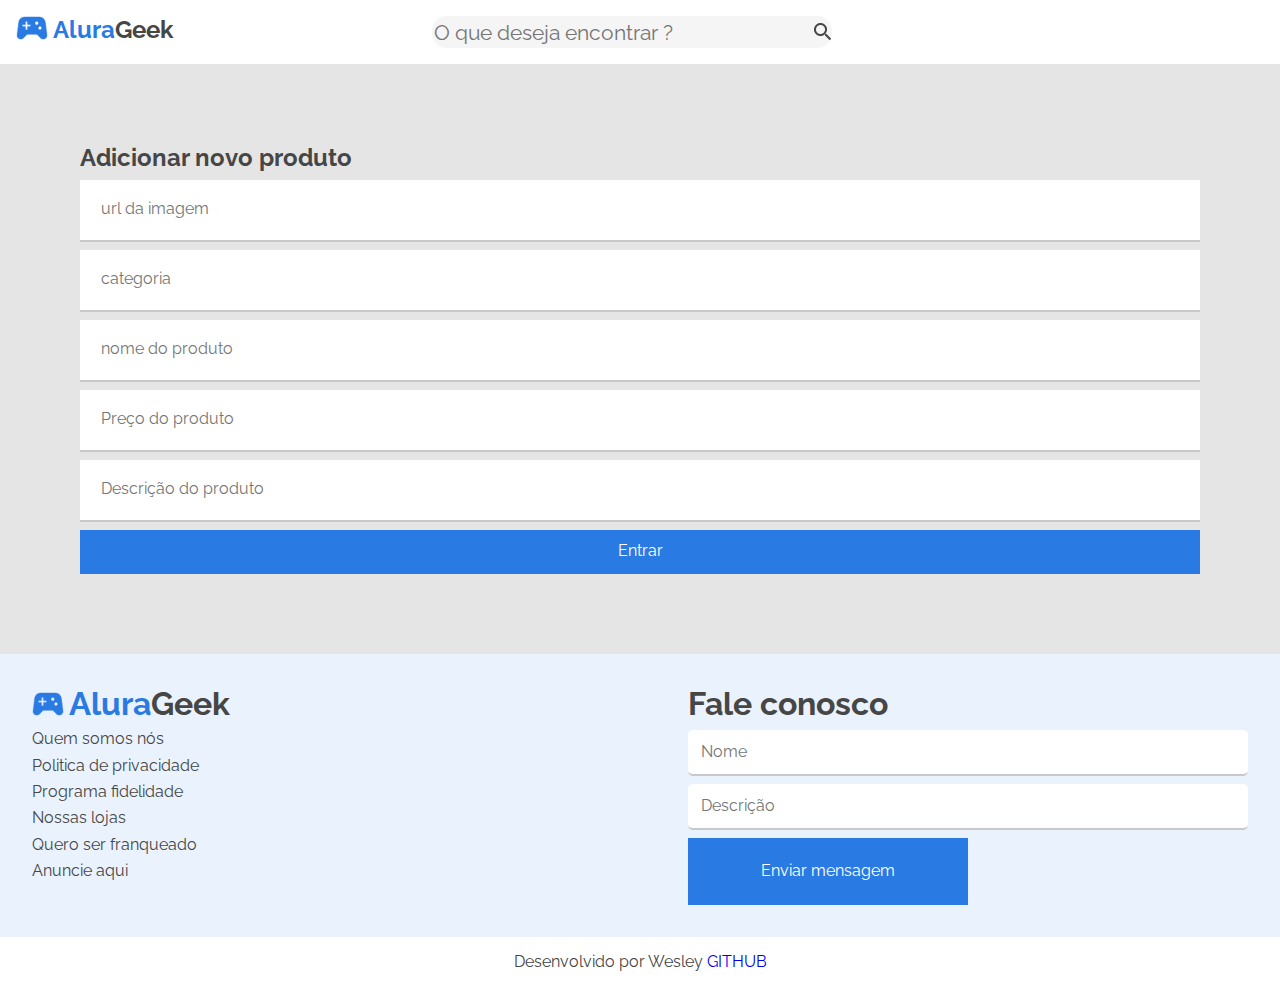
==== adicionar-produto.html @ 2bedd440 "projeto alurageek sem javascript" ====
<html lang="pt-br">
<head>
    <meta charset="UTF-8">
    <meta http-equiv="X-UA-Compatible" content="IE=edge">
    <meta name="viewport" content="width=device-width, initial-scale=1.0">
    <link rel="preconnect" href="https://fonts.googleapis.com">
    <link rel="preconnect" href="https://fonts.gstatic.com" crossorigin>
    <link href="https://fonts.googleapis.com/css2?family=Raleway:ital,wght@0,500;0,700;1,400&display=swap" rel="stylesheet">
    <link rel="stylesheet" href="assets/css/reset.css">
    <link rel="stylesheet" href="assets/css/normalize.css">
    <link rel="stylesheet" href="assets/css/style.css">
    <link rel="stylesheet" href="assets/css/adiciona-produto.css">
    <link rel="stylesheet" href="assets/css/navbar.css">
    <link rel="stylesheet" href="assets/css/contato.css">
    <title>Alura Geek</title>
</head>
<body>
    <!--barra de navegacao-->
    <nav class="navbar">
        <a class="navbar__logo-alura" href="index.html">Alura<span class="navbar__logo-geek">Geek</span></a>
        <input class="navbar__pesquisa" placeholder="O que deseja encontrar ?" type="text">
    </nav>
    <!--login-->
    <section class="adiciona">
            <label class="adiciona__label">Adicionar novo produto</label>
            <input class="adiciona__input" type="text" placeholder="url da imagem">
            <input class="adiciona__input" type="text" placeholder="categoria">
            <input class="adiciona__input" type="text" placeholder="nome do produto">
            <input class="adiciona__input" type="text" placeholder="Preço do produto">
            <input class="adiciona__input" type="text" placeholder="Descrição do produto">
            <button class="adiciona__botao">Entrar</button>
    </section>
    <!--contato-->
    <section class="contato">
        <tr>
            <li class="contato__item">
                <a class="contato__logo-alura" href="index.html">Alura<span class="contato__logo-geek">Geek</span></a>
                <a class="contato__link" href="">Quem somos nós</a> 
                <a class="contato__link" href="">Politica de privacidade</a>
                <a class="contato__link" href="">Programa fidelidade</a>
                <a class="contato__link" href="">Nossas lojas</a>
                <a class="contato__link" href="">Quero ser franqueado</a>
                <a class="contato__link" href="">Anuncie aqui</a>
            </li>
            <li class="contato__comunica">
                <label class="contato__label" for="contato__nome">Fale conosco</label>
                <input class="contato__nome" type="text" placeholder="Nome" required>
                <input class="contato__descricao" type="text" placeholder="Descrição" required>
                <button class="contato__botao">Enviar mensagem</button>
            </li>
        </tr>
    </section>
    <!--rodape-->
    <footer>
        <p>Desenvolvido por Wesley <a href="https://github.com/wesley401">GITHUB</a></p>
    </footer>
</body>
</html>
---- assets/css/style.css ----
:root {
    --branco: #ffffff;
    --azul-claro: #EAF2FD;
    --azul-padrao:#2A7AE4;
        
    --fonte-cinza: #464646;
    --cinza-claro:#F5F5F5;
    --cinza-linha:#C8C8C8;
    --cinza-fundo:#E5E5E5;

    --raleway: 'Raleway', sans-serif;
}

body {
    font-family: var(--raleway);
    color: var(--fonte-cinza);
}
footer {
    display: flex;
    justify-content: center;
}
---- assets/css/adiciona-produto.css ----
.adiciona {
    display: flex;
    flex-direction: column;
    background-color: var(--cinza-fundo);
    padding: 1rem;
}
.adiciona__label {
    font-weight: 700;
    font-size: 1.5rem;
}
.adiciona__input {
    border: none;
    padding: 1.3rem;
    border-bottom: 2px solid var(--cinza-linha);
    margin-top: 0.5rem;
}
.adiciona__botao {
    border: none;
    color: var(--branco);
    background-color: var(--azul-padrao);
    padding: 0.8rem 1.5rem;
    margin-top: 0.5rem;
}
@media screen and (min-width: 1024px) {
    .adiciona{
        padding: 5rem;
    }
}
---- assets/css/navbar.css ----
.navbar {
    background-color: var(--branco);
    display: flex;
    flex-wrap: wrap;
    justify-content: space-between;
}
.navbar__logo-alura{
    color: var(--azul-padrao);
    background: url("../imagens/controle.png") no-repeat;
    background-size: 2rem;
    font-weight: 700;
    font-size: 1.2rem;
    margin-top: 1rem;
    margin-left: 1rem;
    padding-left: 2.3rem;
}
.navbar__logo-geek {
    color: var(--fonte-cinza);
}
.navbar__botao {
    background-color: white;
    border-color: var(--azul-padrao);
    border-style:solid;
    color: var(--azul-padrao);
    padding:0.2rem 1.5rem;
    margin:1rem 0.5rem;
}
.navbar__pesquisa {
    background: url("../imagens/lupa.png") no-repeat center;
    border: none;
    margin: 1rem;
    width: 1.5rem;
    height: 1.5 rem;
}
.navbar__pesquisa:hover{
        width: 15rem;
        height: 2rem;
        border-radius: 15px;
        background-color: var(--cinza-claro);
        background-position: right;
}
.navbar__pesquisa::placeholder {
    visibility: hidden;
}
@media screen and (min-width: 768px) {
    .navbar{
        justify-content: space-between;
    }
    .navbar__botao{
        order: 3;
    }
    .navbar__pesquisa {
        width: 15rem;
        height: 2rem;
        border-radius: 15px;
        background-color: var(--cinza-claro);
        background-position: right;
        margin-right: 35%;
    }
    .navbar__pesquisa::placeholder {
        visibility: visible;
    }
    
}
@media screen and (min-width: 1024px) {
    .navbar {
        font-size: 1.3rem;
    }
    .navbar__pesquisa {
        width: 25rem;
    }
    .navbar__logo-alura{
        font-size: 1.5rem;
    }
    .navbar__pesquisa:hover{width: 25rem;}
}
---- assets/css/contato.css ----
.contato {
    background-color: var(--azul-claro);
    display: flex;
    flex-direction: column;
    padding: 2rem;
}
.contato__item {
    display: flex;
    flex-direction: column;
    align-items: center;
}
.contato__comunica {
    display: flex;
    flex-direction: column;
}
.contato__link {
    color: var(--fonte-cinza);
    margin-top: 0.5rem;
}
.contato__label {
    font-weight: 700;
    font-size: large;
}
.contato__nome {
    margin-top: 0.5rem;
    padding: 0.8rem;
    border: none;
    border-radius: 5px;
    border-bottom: solid 2px var(--cinza-linha);
}
.contato__descricao {
    border: none;
    margin: 0.5rem 0;
    padding: 0.8rem;
    border-radius: 5px;
    border-bottom: solid 2px var(--cinza-linha);
}
.contato__botao {
    border: none;
    color: var(--branco);
    background-color: var(--azul-padrao);
    width: 50%;
    padding: 0.6rem;
}
.contato__logo-alura{
    color: var(--azul-padrao);
    background: url("../imagens/controle.png") no-repeat center left;
    background-size: 2rem;
    font-weight: 700;
    font-size: 2rem;
    padding-left: 2.3rem;
}
.contato__logo-geek {
    color: var(--fonte-cinza);
}
@media screen and (min-width: 768px) {
    .contato {
        flex-direction: row;
        justify-content: space-between;
    }
    .contato__item{
        align-items: flex-start;
    }
    .contato__comunica{
        width: 25rem;
    }
    .contato__label {
        font-size: 2rem;
    }
    .contato__botao {
        padding: 1.5rem;
    }
}
@media screen and (min-width: 1024px) {
    .contato__comunica{
        width: 35rem;
    }
}
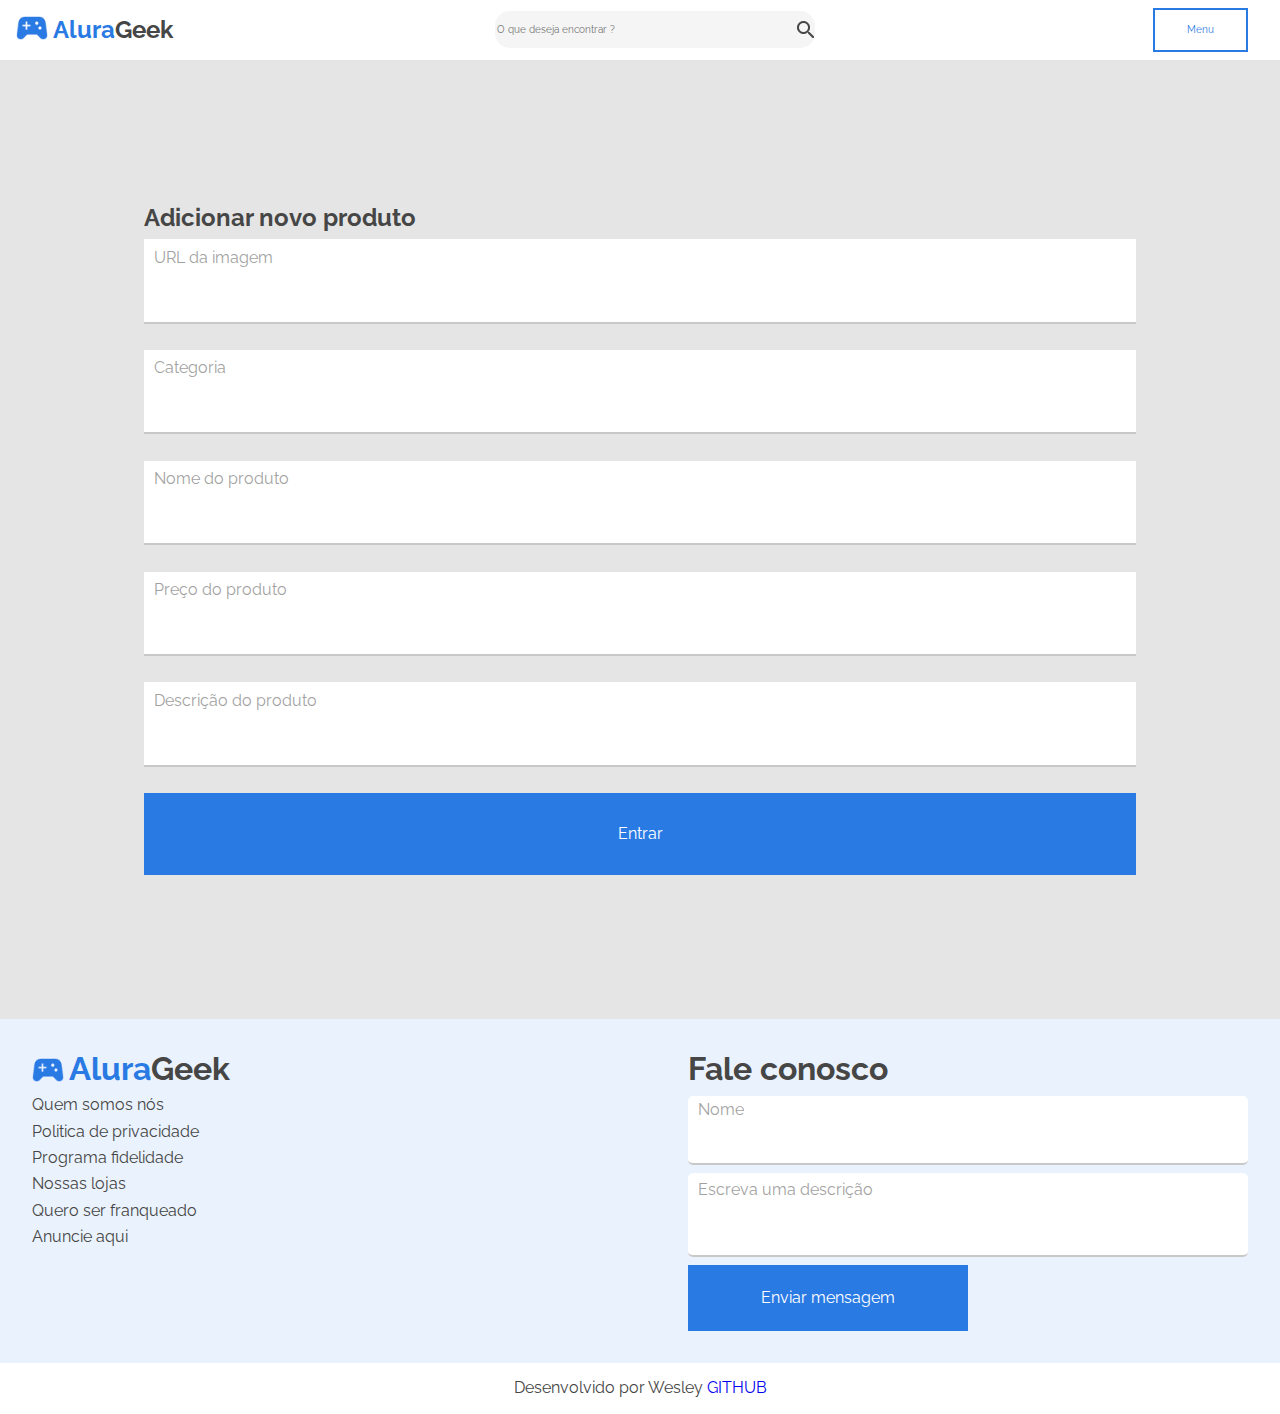
==== commit 318b8bff: "removendo bugs" ====
--- a/adicionar-produto.html
+++ b/adicionar-produto.html
@@ -18,16 +18,22 @@
     <!--barra de navegacao-->
     <nav class="navbar">
         <a class="navbar__logo-alura" href="index.html">Alura<span class="navbar__logo-geek">Geek</span></a>
+        <button class="navbar__botao">Menu</button>
         <input class="navbar__pesquisa" placeholder="O que deseja encontrar ?" type="text">
     </nav>
     <!--login-->
     <section class="adiciona">
             <label class="adiciona__label">Adicionar novo produto</label>
-            <input class="adiciona__input" type="text" placeholder="url da imagem">
-            <input class="adiciona__input" type="text" placeholder="categoria">
-            <input class="adiciona__input" type="text" placeholder="nome do produto">
-            <input class="adiciona__input" type="text" placeholder="Preço do produto">
-            <input class="adiciona__input" type="text" placeholder="Descrição do produto">
+            <input class="adiciona__input" type="text" required>
+            <span>URL da imagem</span>
+            <input class="adiciona__input" type="text" required>
+            <span>Categoria</span>
+            <input class="adiciona__input" type="text" required>
+            <span>Nome do produto</span>
+            <input class="adiciona__input" type="text" required>
+            <span>Preço do produto</span>
+            <input class="adiciona__input" type="text" required >
+            <span>Descrição do produto</span>
             <button class="adiciona__botao">Entrar</button>
     </section>
     <!--contato-->
@@ -44,8 +50,10 @@
             </li>
             <li class="contato__comunica">
                 <label class="contato__label" for="contato__nome">Fale conosco</label>
-                <input class="contato__nome" type="text" placeholder="Nome" required>
-                <input class="contato__descricao" type="text" placeholder="Descrição" required>
+                <input class="contato__nome" type="text" required>
+                <span class="contato__nome-span">Nome</span>
+                <input class="contato__descricao" type="text" required>
+                <span class="contato__descricao-span">Escreva uma descrição</span>
                 <button class="contato__botao">Enviar mensagem</button>
             </li>
         </tr>
--- a/assets/css/adiciona-produto.css
+++ b/assets/css/adiciona-produto.css
@@ -3,6 +3,7 @@
     flex-direction: column;
     background-color: var(--cinza-fundo);
     padding: 1rem;
+    position: relative;
 }
 .adiciona__label {
     font-weight: 700;
@@ -13,6 +14,13 @@
     padding: 1.3rem;
     border-bottom: 2px solid var(--cinza-linha);
     margin-top: 0.5rem;
+    outline: none;
+}
+.adiciona span {
+    position: relative;
+    opacity: .5;
+    left: 5px;
+    bottom: 60px;
 }
 .adiciona__botao {
     border: none;
@@ -23,6 +31,16 @@
 }
 @media screen and (min-width: 1024px) {
     .adiciona{
-        padding: 5rem;
+        padding: 9rem;
+    }
+    .adiciona__input{
+        padding: 2rem;
+    }
+    .adiciona span {
+        left: 10px;
+        bottom: 75px;
+    }
+    .adiciona__botao{
+        padding: 2rem;
     }
 }--- a/assets/css/navbar.css
+++ b/assets/css/navbar.css
@@ -4,73 +4,89 @@
     flex-wrap: wrap;
     justify-content: space-between;
 }
-.navbar__logo-alura{
+
+.navbar__logo-alura {
     color: var(--azul-padrao);
     background: url("../imagens/controle.png") no-repeat;
     background-size: 2rem;
     font-weight: 700;
     font-size: 1.2rem;
-    margin-top: 1rem;
-    margin-left: 1rem;
+    margin: 1rem;
     padding-left: 2.3rem;
 }
+
 .navbar__logo-geek {
     color: var(--fonte-cinza);
 }
+
 .navbar__botao {
     background-color: white;
     border-color: var(--azul-padrao);
-    border-style:solid;
+    border-style: solid;
     color: var(--azul-padrao);
-    padding:0.2rem 1.5rem;
-    margin:1rem 0.5rem;
+    padding: 0.5rem 1rem;
+    margin: .5rem;
 }
+
 .navbar__pesquisa {
     background: url("../imagens/lupa.png") no-repeat center;
     border: none;
-    margin: 1rem;
+    margin: 0.7rem 1rem;
     width: 1.5rem;
     height: 1.5 rem;
+    outline: none;
 }
-.navbar__pesquisa:hover{
-        width: 15rem;
-        height: 2rem;
+
+.navbar__pesquisa:active {
+    width: 15rem;
+    height: 2rem;
+    border-radius: 15px;
+    background-color: var(--cinza-claro);
+    background-position: right;
+}
+
+.navbar__pesquisa::placeholder {
+    visibility: hidden;
+}
+
+@media screen and (min-width: 768px) {
+    .navbar {
+        justify-content: space-between;
+    }
+
+    .navbar__botao {
+        order: 3;
+        margin: .5rem 2rem;
+        padding: 0.5rem 2rem;
+    }
+
+    .navbar__pesquisa {
+        width: 15em;
         border-radius: 15px;
         background-color: var(--cinza-claro);
         background-position: right;
-}
-.navbar__pesquisa::placeholder {
-    visibility: hidden;
-}
-@media screen and (min-width: 768px) {
-    .navbar{
-        justify-content: space-between;
     }
-    .navbar__botao{
-        order: 3;
-    }
-    .navbar__pesquisa {
-        width: 15rem;
-        height: 2rem;
-        border-radius: 15px;
-        background-color: var(--cinza-claro);
-        background-position: right;
-        margin-right: 35%;
-    }
+
     .navbar__pesquisa::placeholder {
         visibility: visible;
     }
-    
+
 }
+
 @media screen and (min-width: 1024px) {
     .navbar {
-        font-size: 1.3rem;
+        font-size: 10px;
     }
+
     .navbar__pesquisa {
-        width: 25rem;
+        width: 20rem;
     }
-    .navbar__logo-alura{
+
+    .navbar__logo-alura {
         font-size: 1.5rem;
     }
-    .navbar__pesquisa:hover{width: 25rem;}
-}
+
+    .navbar__pesquisa:hover {
+        width: 20rem;
+    }
+}--- a/assets/css/contato.css
+++ b/assets/css/contato.css
@@ -12,6 +12,7 @@
 .contato__comunica {
     display: flex;
     flex-direction: column;
+    position: relative;
 }
 .contato__link {
     color: var(--fonte-cinza);
@@ -23,17 +24,31 @@
 }
 .contato__nome {
     margin-top: 0.5rem;
-    padding: 0.8rem;
+    padding: 1.5rem 0.8rem;
     border: none;
     border-radius: 5px;
     border-bottom: solid 2px var(--cinza-linha);
+    outline: none;
+}
+.contato__nome-span {
+    position: absolute;
+    top: 35px;
+    left: 10px;
+    opacity: .5;
 }
 .contato__descricao {
     border: none;
     margin: 0.5rem 0;
-    padding: 0.8rem;
+    padding: 2rem 0.8rem;
     border-radius: 5px;
     border-bottom: solid 2px var(--cinza-linha);
+    outline: none;
+}
+.contato__descricao-span {
+    position: absolute;
+    top: 115px;
+    left: 10px;
+    opacity: .5;
 }
 .contato__botao {
     border: none;
@@ -70,6 +85,12 @@
     .contato__botao {
         padding: 1.5rem;
     }
+    .contato__nome-span{
+        top: 50px;
+    }
+    .contato__descricao-span{
+        top: 130px;
+    }
 }
 @media screen and (min-width: 1024px) {
     .contato__comunica{
